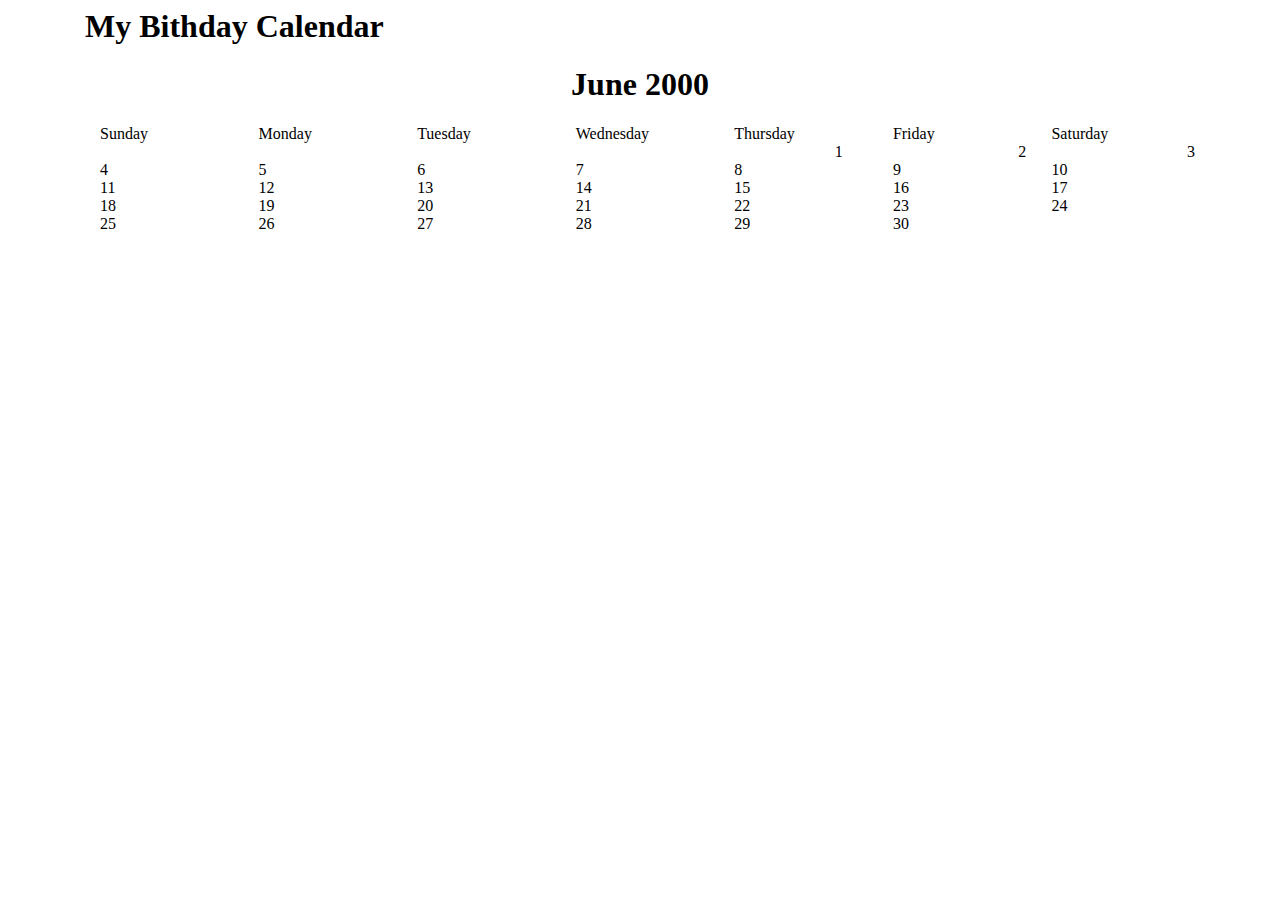
==== Domingo_itec75a/domingo_Lab2.html @ c3bc4693 "Add files via upload" ====
<html>
<head>
<title>Calendar</title>
<link rel="stylesheet" type="text/css" href="css/bootstrap-grid.css">
</head>
<body>
<div class="container">
  <h1>My Bithday Calendar</h1>
  <center><h1>June 2000</h1></center>
  <div class="container">
    
    <div class="row">
      <div class="col-sm">
      Sunday
      </div>
      <div class="col-sm">
      Monday
      </div>
      <div class="col-sm">
      Tuesday
      </div>
        <div class="col-sm">
      Wednesday
      </div>
        <div class="col-sm">
      Thursday
      </div>
        <div class="col-sm">
      Friday
      </div>
        <div class="col-sm">
      Saturday
      </div>
    </div>



    <div class="row">
      <div class="col-sm">
      
      </div>
      <div class="col-sm">
      
      </div>
      <div class="col-sm">
      
      </div>
        <div class="col-sm">
      
      </div>
        <div class="col-sm">
      1
      </div>
        <div class="col-sm">
      2
      </div>
        <div class="col-sm-3435">
      3
      </div>
    </div>
	

	<div class="row">
      <div class="col-sm">
      4
      </div>
      <div class="col-sm">
      5
      </div>
      <div class="col-sm">
      6
      </div>
        <div class="col-sm">
      7
      </div>
        <div class="col-sm">
      8
      </div>
        <div class="col-sm">
      9
      </div>
        <div class="col-sm">
      10
      </div>
    </div>
	
	
	<div class="row">
      <div class="col-sm">
      11
      </div>
      <div class="col-sm">
      12
      </div>
      <div class="col-sm">
      13
      </div>
        <div class="col-sm">
      14
      </div>
        <div class="col-sm">
      15
      </div>
        <div class="col-sm">
      16
      </div>
        <div class="col-sm">
      17
      </div>
    </div>
	
	<div class="row">
      <div class="col-sm">
      18
      </div>
      <div class="col-sm">
      19
      </div>
      <div class="col-sm">
      20
      </div>
        <div class="col-sm">
      21
      </div>
        <div class="col-sm">
      22
      </div>
        <div class="col-sm">
      23
      </div>
        <div class="col-sm">
      24
      </div>
    </div>
	
	<div class="row">
      <div class="col-sm">
      25
      </div>
      <div class="col-sm">
      26
      </div>
      <div class="col-sm">
      27
      </div>
        <div class="col-sm">
      28
      </div>
        <div class="col-sm">
      29
      </div>
        <div class="col-sm">
      30
      </div>
        <div class="col-sm">
      
      </div>
    </div>
	
	
	
      </div>
    </div>
  </div>
</div>

</body>
</html>
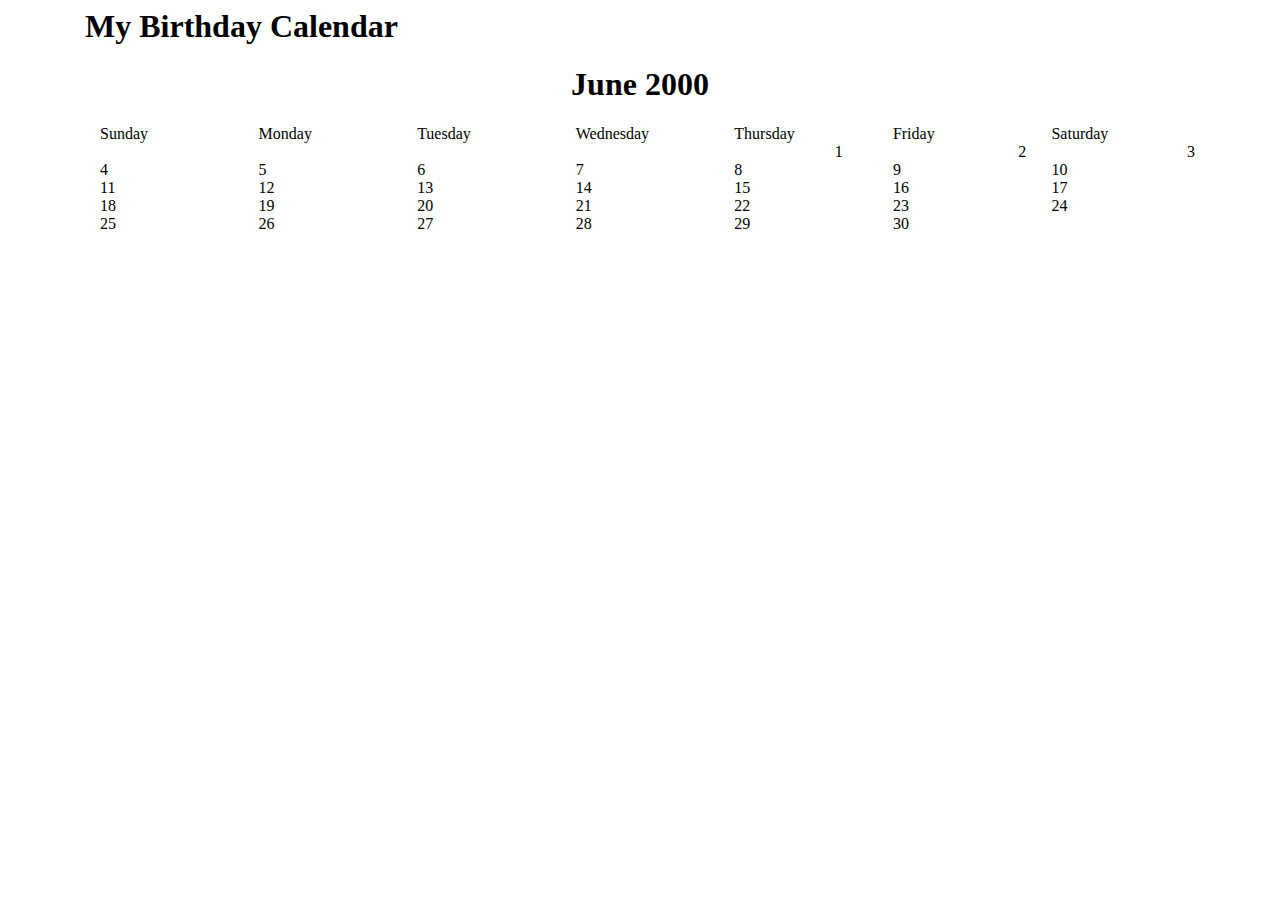
==== commit 5b4b94b1: "Update domingo_Lab2.html" ====
--- a/Domingo_itec75a/domingo_Lab2.html
+++ b/Domingo_itec75a/domingo_Lab2.html
@@ -5,7 +5,7 @@
 </head>
 <body>
 <div class="container">
-  <h1>My Bithday Calendar</h1>
+  <h1>My Birthday Calendar</h1>
   <center><h1>June 2000</h1></center>
   <div class="container">
     
@@ -165,4 +165,4 @@
 </div>
 
 </body>
-</html>+</html>
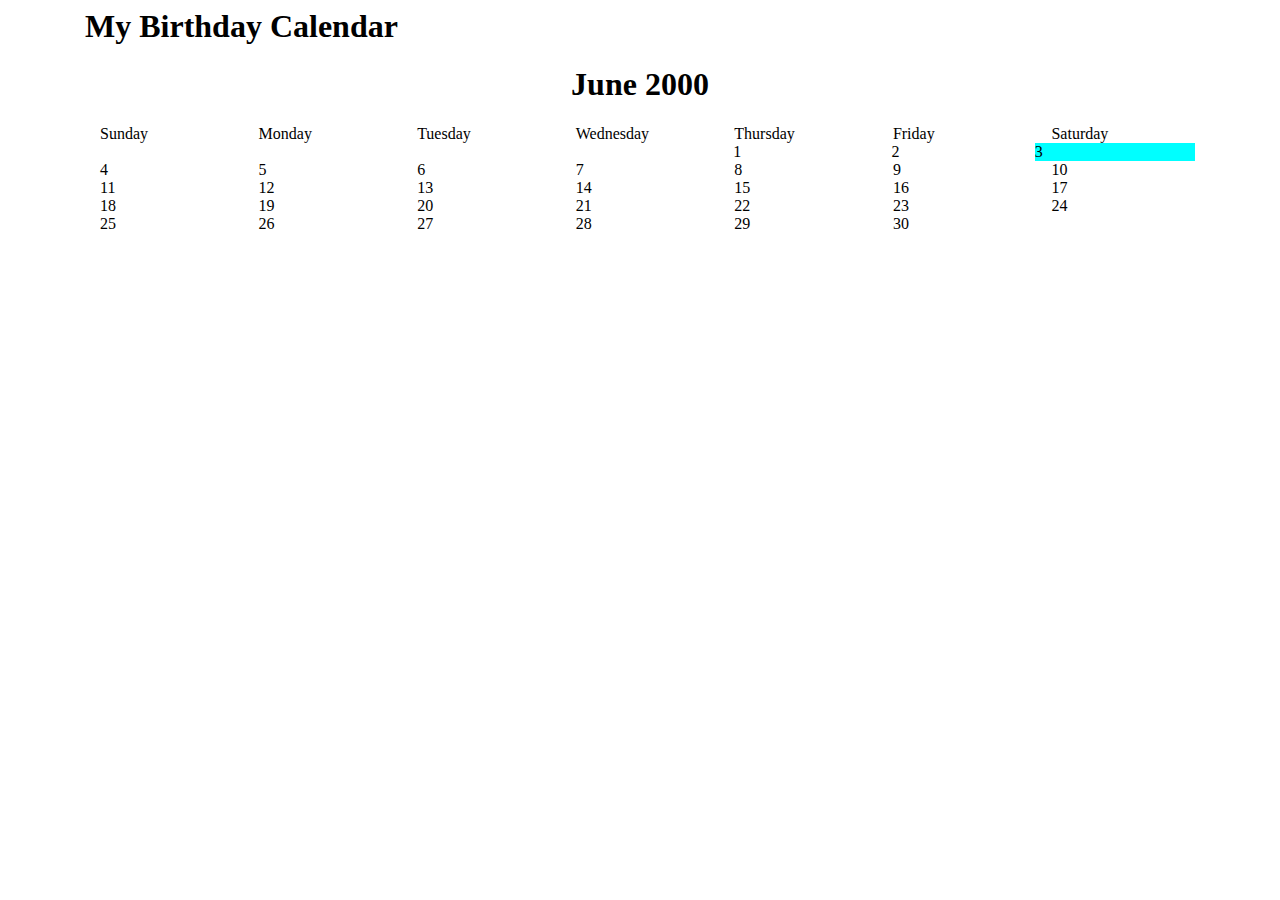
==== commit 3501dd53: "Add files via upload" ====
--- a/Domingo_itec75a/domingo_Lab2.html
+++ b/Domingo_itec75a/domingo_Lab2.html
@@ -165,4 +165,4 @@
 </div>
 
 </body>
-</html>
+</html>